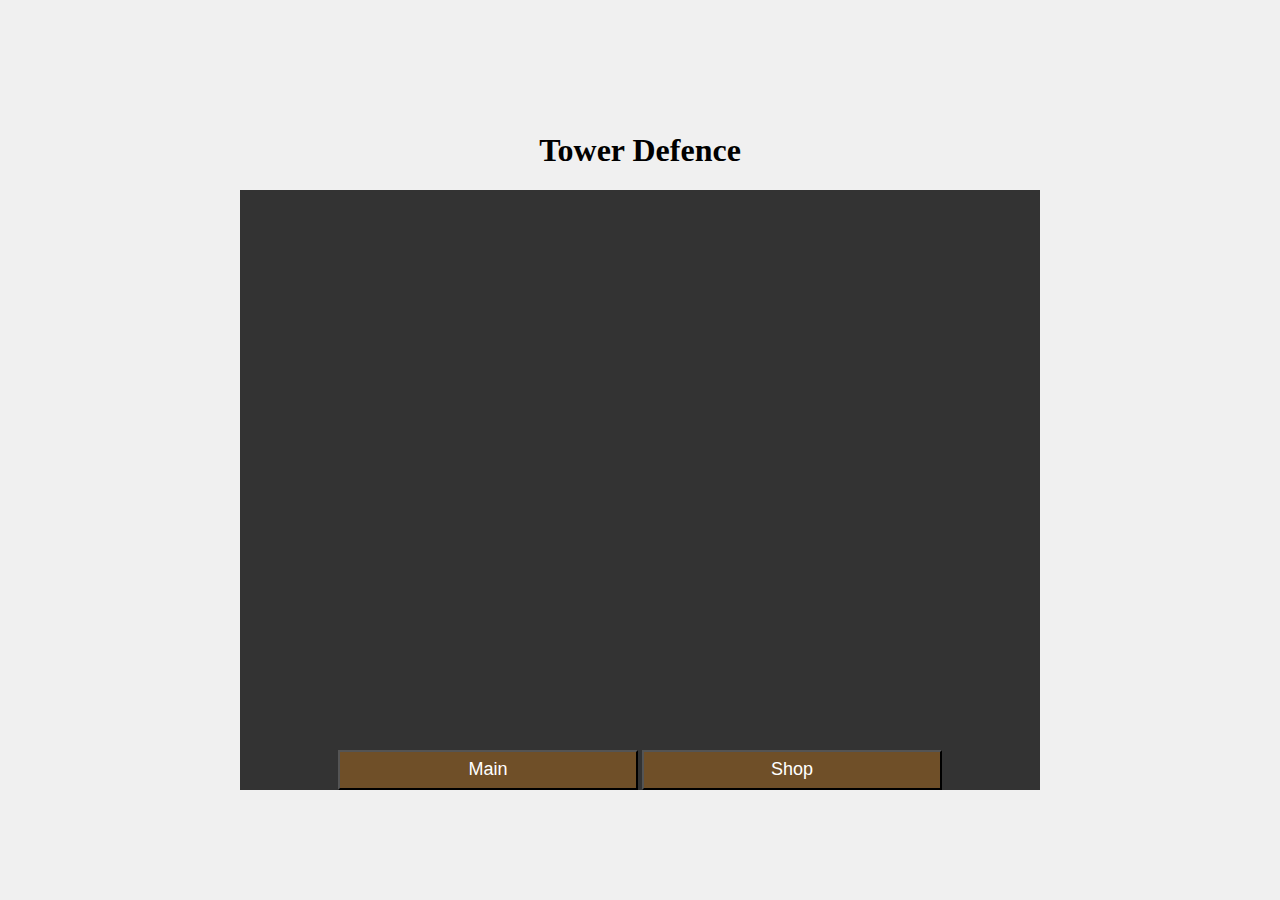
==== towerdefence/game.html @ e13445a2 "init-towerdefence" ====
<!DOCTYPE html>
<html lang="en">
<head>
    <meta charset="UTF-8">
    <meta name="viewport" content="width=device-width, initial-scale=1.0">
    <title>Tower Defence</title>
    <link rel="stylesheet" href="style.css">
</head>
<body>
    <div id="main-screen">
        <h1>Tower Defence</h1>
    </div>
    <div id="game-container">
        <canvas id="gameCanvas"></canvas>
        <footer>
            <button onclick="goMain()" class="footer-btn">Main</button>
            <button onclick="goShop()" class="footer-btn">Shop</button>
        </footer>
    </div>
    <!-- Script -->
    <script src="app.js"></script>
    <script src="src/tower.js"></script>
    <script src="src/enemy.js"></script>
    <script src="src/game.js"></script>
    
</body>
</html>
---- towerdefence/style.css ----
body, html {
    height: 100%;
    margin: 0;
    display: flex;
    flex-direction: column;
    justify-content: center;
    align-items: center;
    background-color: #f0f0f0;
}

#game-init{
    cursor: pointer;
}

#game-container {
    width: 800px;
    height: 600px;
    background-color: #333333;
    display: flex;
    flex-direction: column;
    justify-content: center;
    align-items: center;
}

#coin-status{
    background-color: #6f4f28;
    color: white;
    align-self: self-end;
    height: 30px;
    width: 100px;
    text-align: center;
    border-top-left-radius: 5px;
    border-bottom-left-radius: 5px;
    border: 1px solid white;
}

#mainCanvas {
    display: flex;
    align-items: center;
    justify-content: center;
    width: 100%;
    height: 100%;
    background-color: #333333;
}

#gameCanvas {
    width: 100%;
    height: 100%;
    background-color: #333333;
}

#game-list {
    display: flex;
    flex-direction: row;
    justify-content: center;
    align-items: center;
    width: 80%;
    height: 30%;
    border-radius: 10px;
    background-color: #a37c4c;
}

.game-data {
    background-color: #6f4f28;
    padding: 10px;
    border-radius: 10px;
    margin: 10px;
    color: white;
}

#shopCanvas {
    width: 100%;
    height: 100%;
    background-color: #333333;
}

.footer-btn{
    width: 300px;
    height: 40px;
    background-color: #6f4f28;
    color: white;
    font-size: large;
}
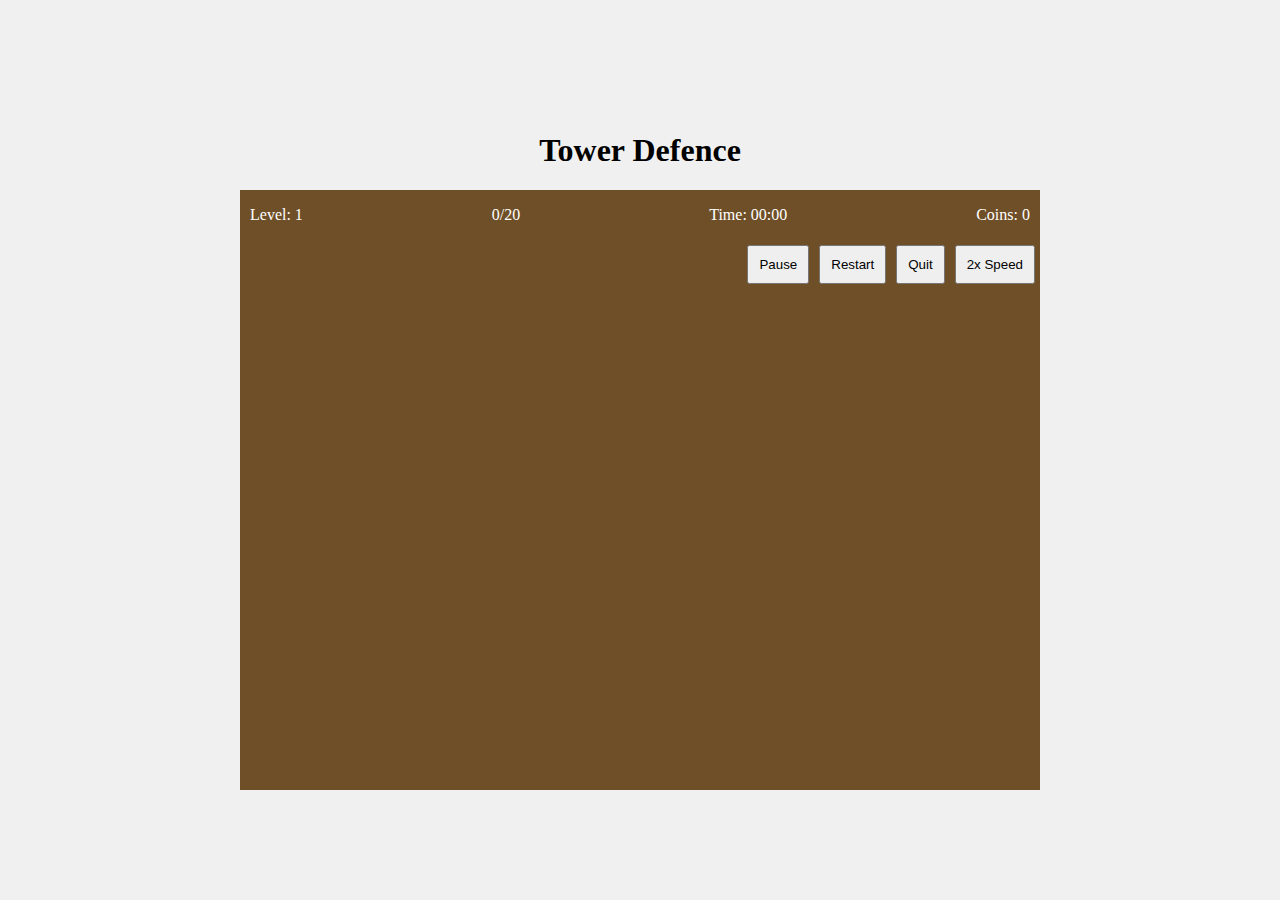
==== commit 9a26a167: "game page init" ====
--- a/towerdefence/game.html
+++ b/towerdefence/game.html
@@ -3,25 +3,28 @@
 <head>
     <meta charset="UTF-8">
     <meta name="viewport" content="width=device-width, initial-scale=1.0">
-    <title>Tower Defence</title>
+    <title>Tower Defence Game</title>
     <link rel="stylesheet" href="style.css">
 </head>
 <body>
-    <div id="main-screen">
-        <h1>Tower Defence</h1>
+    <h1>Tower Defence</h1>
+    <div id="game-play-container">
+        <div id="game-info">
+            <div id="game-status-info">
+                <p id="current-level">Level: 1</p>
+                <p id="enemies-remaining">0/20</p>
+                <p id="game-time">Time: 00:00</p>
+                <p id="coins-earned">Coins: 0</p>
+            </div>
+            <div id="controls">
+                <button id="pause-btn">Pause</button>
+                <button id="restart-btn">Restart</button>
+                <button id="quit-btn">Quit</button>
+                <button id="speed-btn">2x Speed</button>
+            </div>
+        </div>
+        <canvas id="gameCanvas"></canvas>
     </div>
-    <div id="game-container">
-        <canvas id="gameCanvas"></canvas>
-        <footer>
-            <button onclick="goMain()" class="footer-btn">Main</button>
-            <button onclick="goShop()" class="footer-btn">Shop</button>
-        </footer>
-    </div>
-    <!-- Script -->
-    <script src="app.js"></script>
-    <script src="src/tower.js"></script>
-    <script src="src/enemy.js"></script>
-    <script src="src/game.js"></script>
-    
+    <script src="game.js"></script>
 </body>
-</html>+</html>
--- a/towerdefence/style.css
+++ b/towerdefence/style.css
@@ -8,6 +8,7 @@
     background-color: #f0f0f0;
 }
 
+/* 첫 페이지 */
 #game-init{
     cursor: pointer;
 }
@@ -21,17 +22,57 @@
     justify-content: center;
     align-items: center;
 }
+#game-id{
+
+}
+#game-init{
+
+}
+
+/* 메인 페이지 */
+#status-bar{
+    display: flex;
+    justify-content:center;
+    position: relative;
+}
+
+#nickname-area{
+    display: flex;
+    align-items: center;
+    justify-content: center;
+    width: 150px;
+    height: 30px;
+    background-color: #6f4f28;
+    border-radius: 5px;
+    margin: 0;
+}
+
+#nickname{
+    color: white;
+    width: 130px;
+    text-align: center;
+    overflow: hidden;
+    text-overflow: ellipsis;
+    white-space: nowrap;
+}
+#nickname-edit-icon{
+    cursor: pointer;
+    width:16px;
+    height: 16px;
+}
 
 #coin-status{
     background-color: #6f4f28;
     color: white;
-    align-self: self-end;
     height: 30px;
     width: 100px;
     text-align: center;
     border-top-left-radius: 5px;
     border-bottom-left-radius: 5px;
     border: 1px solid white;
+    position: absolute;
+    left: 50%;
+    transform: translateX(300px);
 }
 
 #mainCanvas {
@@ -43,10 +84,9 @@
     background-color: #333333;
 }
 
-#gameCanvas {
-    width: 100%;
-    height: 100%;
-    background-color: #333333;
+#nickname-edit-icon{
+    width:16px;
+    height:16px
 }
 
 #game-list {
@@ -68,6 +108,7 @@
     color: white;
 }
 
+/* 상점화면 */
 #shopCanvas {
     width: 100%;
     height: 100%;
@@ -80,4 +121,57 @@
     background-color: #6f4f28;
     color: white;
     font-size: large;
-}+}
+
+/* 게임화면 */
+#game-play-container{
+    width: 800px;
+    height: 600px;
+    display: flex;
+    flex-direction: column;
+}
+#game-info {
+    display: flex;
+    flex-direction: column;
+    justify-content:center;
+    position: relative;
+
+}
+
+#game-status-info{
+    display: flex;
+    flex-direction: row;
+    align-items: center;
+    justify-content: space-between;
+    padding-left: 10px;
+    padding-right: 10px;
+    color: white;
+    background-color: #6f4f28;
+}
+
+#controls{
+    display: flex;
+    justify-content: end;
+    background-color: #6f4f28;
+}
+
+#gameCanvas {
+    display: flex;
+    align-items: center;
+    justify-content: center;
+    background-color: #6f4f28;
+    width: 100%;
+    height: 100%;
+}
+
+
+button {
+    padding: 10px;
+    margin: 5px;
+    cursor: pointer;
+}
+
+canvas {
+    width: 100%;
+    height: 100%;
+}
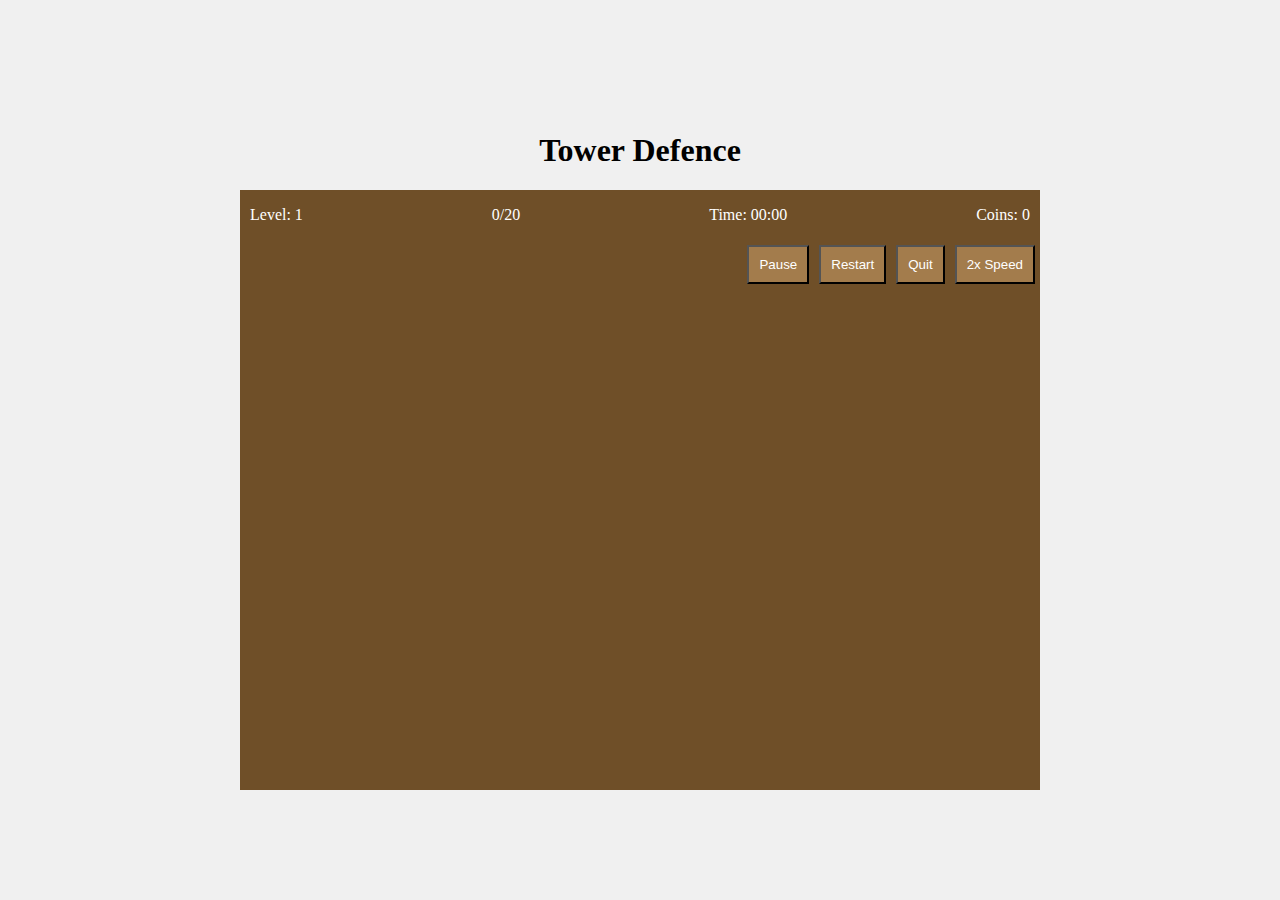
==== commit 824ad107: "enemy move" ====
--- a/towerdefence/game.html
+++ b/towerdefence/game.html
@@ -1,5 +1,5 @@
 <!DOCTYPE html>
-<html lang="en">
+<html lang="ko">
 <head>
     <meta charset="UTF-8">
     <meta name="viewport" content="width=device-width, initial-scale=1.0">
@@ -17,14 +17,14 @@
                 <p id="coins-earned">Coins: 0</p>
             </div>
             <div id="controls">
-                <button id="pause-btn">Pause</button>
-                <button id="restart-btn">Restart</button>
-                <button id="quit-btn">Quit</button>
-                <button id="speed-btn">2x Speed</button>
+                <button id="pause-btn" class="game-button">Pause</button>
+                <button id="restart-btn" class="game-button">Restart</button>
+                <button id="quit-btn" class="game-button" onclick="quitGame()">Quit</button>
+                <button id="speed-btn" class="game-button">2x Speed</button>
             </div>
         </div>
-        <canvas id="gameCanvas"></canvas>
+        <canvas id="gameCanvas" width="800" height="200"></canvas>
     </div>
-    <script src="game.js"></script>
+    <script src="/src/game.js"></script>
 </body>
 </html>
--- a/towerdefence/style.css
+++ b/towerdefence/style.css
@@ -165,13 +165,10 @@
 }
 
 
-button {
+.game-button {
     padding: 10px;
     margin: 5px;
     cursor: pointer;
+    background-color: #a37c4c;
+    color: white;
 }
-
-canvas {
-    width: 100%;
-    height: 100%;
-}
